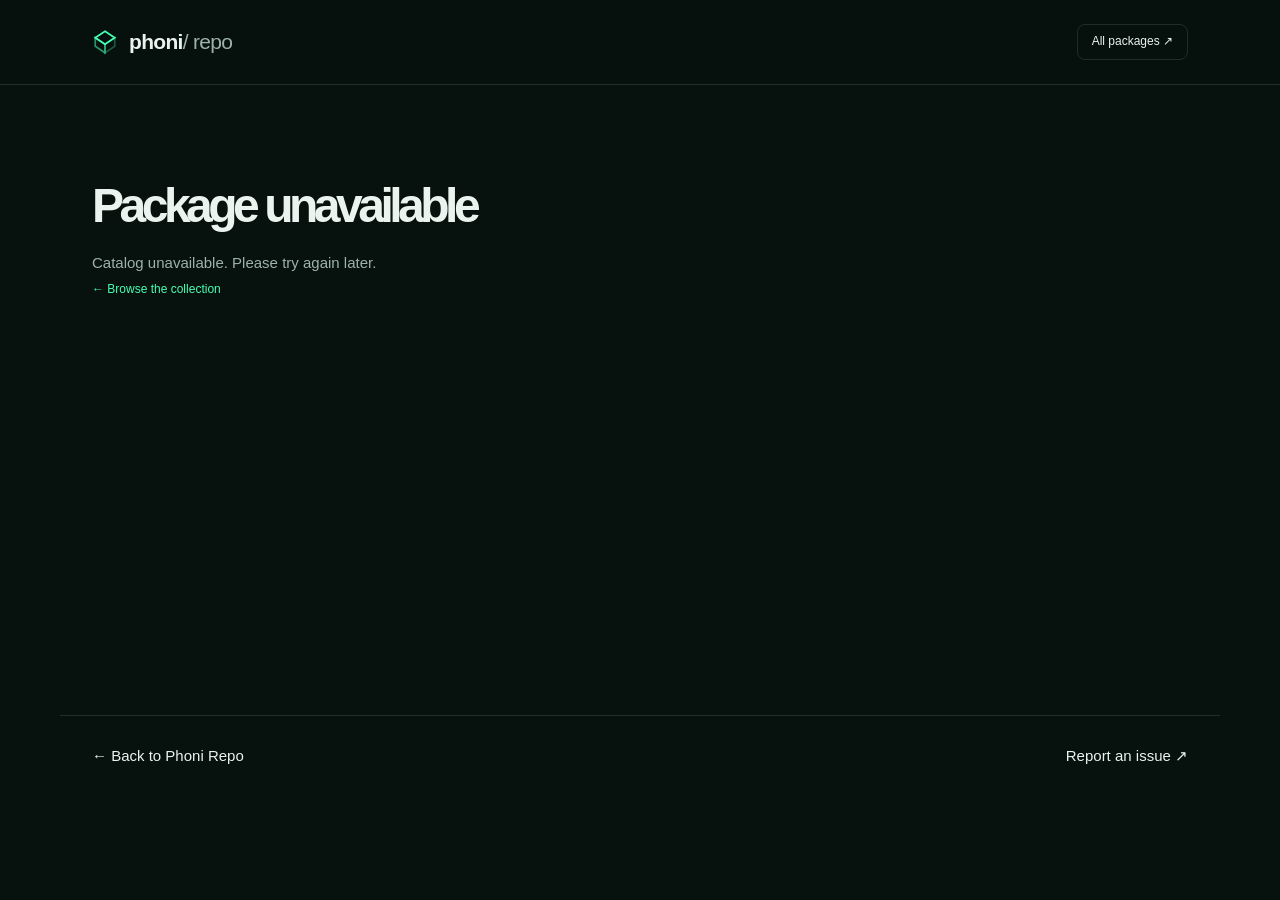
==== site/package.html @ b4df0b4c "Build public Sileo repository with automatic tweak catalog and Pages deployment" ====
<!doctype html><html lang="en"><head><meta charset="utf-8"><meta name="viewport" content="width=device-width, initial-scale=1"><meta name="theme-color" content="#07110e"><title>Package — Phoni Repo</title><link rel="icon" href="assets/mark.svg"><link rel="stylesheet" href="style.css"><script src="package.js" defer></script></head><body><header class="nav-wrap"><nav aria-label="Main navigation"><a class="brand" href="./"><img src="assets/mark.svg" width="26" height="26" alt="">phoni<span class="brand-light"> / repo</span></a><a class="source-link" href="./#packages">All packages ↗</a></nav></header><main id="detail" class="wrap detail-main" aria-live="polite"><span class="eyebrow">THE COLLECTION</span><h1>Loading package…</h1><p>Please wait while the package information loads.</p></main><footer class="wrap"><a href="./">← Back to Phoni Repo</a><a href="https://github.com/realphoni/phoni-repo/issues">Report an issue ↗</a></footer></body></html>
---- site/style.css ----
/* Cube, mint palette, and glass treatment adapted from realphoni/home. */
:root{--bg:#07110e;--mint:#46ffb4;--text:#eaf3ee;--dim:#9db3aa;--line:rgba(170,215,192,.15);--panel:#0c1b15;--font:-apple-system,BlinkMacSystemFont,"Segoe UI",sans-serif;--mono:"SFMono-Regular",Consolas,"Liberation Mono",monospace}
*{box-sizing:border-box}html{scroll-behavior:smooth}body{margin:0;background:var(--bg);color:var(--text);font-family:var(--font);font-size:15px;line-height:1.65;-webkit-font-smoothing:antialiased}a{color:inherit;text-decoration:none}button,input{font:inherit}button,a,input{ -webkit-tap-highlight-color:transparent}button{cursor:pointer}button:focus,a:focus,input:focus,summary:focus{outline:2px solid var(--mint);outline-offset:5px}button:focus:not(:focus-visible),a:focus:not(:focus-visible),input:focus:not(:focus-visible){outline:none}svg{fill:none;stroke:currentColor;stroke-width:1.6}p{color:var(--dim)}code{font-family:var(--mono);font-size:.86em}h1,h2,h3,p{margin:0}h1,h2,h3{font-weight:600;line-height:1.12}h2{font-size:38px;letter-spacing:-1.4px}section{scroll-margin-top:100px}.wrap{max-width:1160px;margin:0 auto;padding-left:32px;padding-right:32px}.skip{position:fixed;left:20px;top:-100px;background:var(--mint);color:var(--bg);padding:10px;z-index:100}.skip:focus{top:10px}.ambient{pointer-events:none;position:absolute;top:0;left:0;width:100%;height:920px;background:radial-gradient(ellipse at 70% 25%,rgba(31,100,70,.14),transparent 60%);z-index:-1}.nav-wrap{border-bottom:1px solid var(--line);background:rgba(7,17,14,.88);position:sticky;top:0;z-index:20;-webkit-backdrop-filter:blur(18px);backdrop-filter:blur(18px)}nav{max-width:1160px;margin:auto;display:flex;align-items:center;justify-content:space-between;height:84px;padding:0 32px}.brand{display:inline-flex;align-items:center;font-size:21px;font-weight:650;letter-spacing:-.7px}.brand img{margin-right:11px}.brand-light{font-weight:400;color:var(--dim)}.nav-links{display:flex;gap:30px;font-size:13px;color:var(--dim)}.nav-links a:hover,.text-link:hover,footer a:hover{color:var(--mint)}.source-link{border:1px solid var(--line);border-radius:8px;padding:7px 14px;font-size:12px}.source-link span{margin-left:15px;color:var(--dim)}.hero{display:grid;grid-template-columns:1.1fr 1fr;min-height:660px;align-items:center;padding-top:52px;padding-bottom:54px;overflow:hidden}.eyebrow{font-family:var(--mono);font-size:10px;letter-spacing:1.5px;color:var(--dim);display:block}.hero .eyebrow{color:#c0d9cb;letter-spacing:1.2px}.status-dot{display:inline-block;height:6px;width:6px;border-radius:50%;background:var(--mint);vertical-align:middle;margin-right:9px;box-shadow:0 0 10px rgba(70,255,180,.25)}h1{font-size:clamp(54px,6.1vw,80px);line-height:1.04;letter-spacing:-4.5px;margin-top:26px}h1 span{color:var(--mint)}.intro{font-size:16px;line-height:1.8;margin-top:24px;max-width:450px}.actions{display:flex;align-items:center;margin-top:32px;gap:12px}.button{border:1px solid transparent;border-radius:8px;display:inline-flex;justify-content:center;align-items:center;gap:24px;min-height:48px;padding:10px 20px;font-size:13px;font-weight:600;transition:background .16s,transform .16s}.button:hover{transform:translateY(-2px)}.primary{background:var(--mint);color:#062015}.primary:hover{background:#88ffce}.secondary{border-color:var(--line);background:rgba(255,255,255,.02);color:var(--text)}.secondary:hover{background:#14291e}.repo-address{display:flex;align-items:center;max-width:420px;margin-top:17px;color:var(--dim);font-size:12px}.repo-address code{word-break:break-all}.repo-address button{border:0;color:var(--dim);background:none;padding:8px;margin-left:8px;line-height:0}.repo-address svg{width:15px;height:15px}.hero-meta{display:flex;margin-top:28px;font-family:var(--mono);font-size:10px;color:#a8bdb1}.hero-meta span+span:before{content:"/";color:#3b5548;margin:0 12px}.hero-art{position:relative;height:550px;display:flex;align-items:center;justify-content:center}.orbit{position:absolute;border:1px solid rgba(70,255,180,.09);width:420px;height:420px;border-radius:50%;top:70px;left:30px}.orbit-two{width:510px;height:510px;top:26px;left:-15px;border-style:dashed;opacity:.6}.phone{width:220px;height:440px;background:linear-gradient(110deg,#27372f,#0b100d 45%,#26372d);border:2px solid #45564c;border-radius:34px;position:relative;transform:rotate(9deg);box-shadow:30px 25px 65px #0007,inset 0 0 0 4px #101711;z-index:2;flex-shrink:0}.phone:after{content:"";position:absolute;width:3px;height:37px;right:-5px;top:64px;background:#526356;border-radius:2px}.earpiece{width:30px;height:4px;border-radius:3px;background:#070b08;position:absolute;left:92px;top:22px}.camera{width:5px;height:5px;border-radius:50%;background:#263d35;position:absolute;top:21px;left:71px}.screen{position:absolute;top:45px;left:10px;right:10px;bottom:48px;background:radial-gradient(ellipse at 30% 10%,#13372b,#0b1913 65%);overflow:hidden}.phone-status{display:flex;justify-content:space-between;font-size:7px;letter-spacing:.3px;padding:7px 8px;color:#cbd9d0}.screen-heading{padding:20px 16px 14px}.screen-heading small{font-family:var(--mono);font-size:7px;letter-spacing:2px;color:#7da48e;display:block;margin-bottom:12px}.screen-heading>span{font-size:26px;line-height:1.1;letter-spacing:-1px;font-weight:550;display:block}.phone-source{display:flex;align-items:center;border:1px solid rgba(70,255,180,.2);margin:5px 11px 0;padding:11px 8px;background:linear-gradient(155deg,rgba(255,255,255,.12),rgba(255,255,255,.03) 60%);border-radius:10px;box-shadow:inset 0 1px 0 rgba(255,255,255,.12)}.phone-source img{width:29px;height:29px;margin-right:6px}.phone-source strong{font-size:10px;display:block;line-height:1.4}.phone-source small{font-size:7px;color:#96b6a2;display:block}.phone-check{background:var(--mint);color:#123326;border-radius:50%;font-size:9px;text-align:center;line-height:14px;width:14px;height:14px;margin-left:auto}.screen-line{height:5px;width:125px;margin:18px 16px 0;background:#9fc4ae15;border-radius:3px}.screen-line.short{width:86px;margin-top:7px}.phone-note{display:flex;align-items:center;margin:23px 16px 0;font-size:8px;line-height:1.5}.phone-note>span{font-size:21px;font-weight:300;color:var(--mint);border-right:1px solid #ffffff20;padding-right:12px;margin-right:12px}.phone-note small{font-size:7px;color:#7b9987}.phone-tabs{position:absolute;bottom:0;left:0;right:0;border-top:1px solid #ffffff10;display:flex;justify-content:space-around;padding:7px 0 5px;color:#6e8f7b}.phone-tabs>span{font-size:15px;line-height:1.2;text-align:center}.phone-tabs small{font-size:5px;display:block;margin-top:3px}.phone-tabs .active{color:var(--mint)}.home-button{width:31px;height:31px;border:2px solid #3a4c40;border-radius:50%;position:absolute;left:93px;bottom:9px;background:#101812}.art-label{position:absolute;font-family:var(--mono);font-size:8px;letter-spacing:1.6px;color:#668672}.label-top{top:15px;right:8px}.label-bottom{bottom:8px;left:10px}.floating-tag{position:absolute;bottom:77px;left:4px;background:#13251d;border:1px solid #44604e;border-radius:8px;padding:12px 16px;font-size:10px;box-shadow:0 12px 30px #0004;z-index:3;transform:rotate(-4deg)}.floating-tag .status-dot{width:5px;height:5px}.compat-strip{border-top:1px solid var(--line);border-bottom:1px solid var(--line);background:#0b1811}.compat-strip .wrap{display:flex;align-items:center;justify-content:space-between;min-height:59px;gap:18px;font-family:var(--mono);font-size:10px;color:#a3baac}.compat-strip .wrap>span:last-child{color:#668b77}.packages-section{padding-top:76px;padding-bottom:72px}.section-heading{display:flex;justify-content:space-between;align-items:flex-end;gap:20px;margin-bottom:30px}.section-heading h2{margin-top:15px}.count{font-family:var(--mono);font-size:11px;color:var(--dim);white-space:nowrap;margin-bottom:5px}.package-toolbar{display:flex;align-items:center;justify-content:space-between;gap:20px;border-bottom:1px solid var(--line);padding-bottom:19px}.search{display:flex;align-items:center}.search svg{width:17px;height:17px;color:var(--dim);margin-right:10px}.search input{border:0;background:none;color:var(--text);font-size:12px;width:200px;padding:7px 0}.search input::placeholder{color:#71907d}.filters{display:flex;gap:5px}.filters button{font-size:11px;padding:7px 12px;border:1px solid transparent;border-radius:6px;background:none;color:var(--dim);white-space:nowrap}.filters button.selected{color:var(--mint);background:#46ffb40c;border-color:#46ffb42d}.package-grid{display:grid;grid-template-columns:repeat(3,1fr);gap:18px;margin-top:24px;min-height:200px}.empty-state{grid-column:1/-1;border:1px dashed #789b8430;border-radius:12px;min-height:225px;padding:34px 20px;text-align:center;background:linear-gradient(145deg,#0d1c1450,#0b171020)}.empty-symbol{display:inline-flex;justify-content:center;align-items:center;width:40px;height:40px;color:var(--mint);border:1px solid #46ffb422;border-radius:12px;background:#46ffb408;font-size:24px;margin-bottom:15px}.empty-state h3{font-size:18px;letter-spacing:-.4px}.empty-state p{font-size:12px;max-width:390px;margin:11px auto 15px}.text-link{color:var(--mint);font-size:12px}.section-footnote{font-size:10px;margin-top:19px;color:#789483}.package-card{border:1px solid var(--line);border-radius:12px;padding:22px;background:linear-gradient(155deg,rgba(255,255,255,.06),rgba(255,255,255,.015))}.package-card:hover{border-color:#46ffb455}.package-card header{display:flex;align-items:center;gap:12px;margin-bottom:18px}.package-card img{width:43px;height:43px;border-radius:10px}.package-card h3{font-size:17px}.package-card p{font-size:12px;line-height:1.7;overflow-wrap:anywhere}.package-card small{font-family:var(--mono);font-size:9px;color:var(--dim)}.package-card .card-foot{border-top:1px solid var(--line);margin-top:20px;padding-top:12px;display:flex;justify-content:space-between;align-items:center}.badge{font-family:var(--mono);color:var(--mint);font-size:9px}.unused-workshop-section{background:#0c1912;border-top:1px solid var(--line);border-bottom:1px solid var(--line);padding:66px 0}.workshop-grid{display:grid;grid-template-columns:1fr 1.15fr;gap:80px;align-items:center}.workshop-copy h2{font-size:45px;letter-spacing:-1.8px;margin:18px 0}.workshop-copy>p{font-size:13px;max-width:345px}.workshop-copy form{margin-top:27px;max-width:340px;display:flex;flex-direction:column}.workshop-copy label{font-size:10px;color:#adc6b8;margin:13px 0 6px}.workshop-copy input{background:#07110e;border:1px solid #2b4234;border-radius:6px;padding:10px 12px;color:var(--text);font-family:var(--mono);font-size:12px;width:100%}.workshop-copy form small{font-size:9px;line-height:1.6;color:#7e9a88;margin-top:9px}.workshop-copy .button{margin-top:20px;align-self:flex-start}.workshop-copy .tiny{font-size:9px;max-width:340px;line-height:1.7;margin-top:12px;color:#7e9a88}.code-window{border:1px solid #304335;border-radius:12px;background:#07100b;box-shadow:0 25px 65px #0002;overflow:hidden}.code-title{display:flex;align-items:center;justify-content:space-between;padding:16px;border-bottom:1px solid var(--line);font-family:var(--mono);font-size:9px;color:#94af9e}.window-dots{display:flex;margin-right:12px;gap:4px}.window-dots i{height:6px;width:6px;border-radius:50%;background:#48604f}.window-dots i:first-child{background:#6e8474}.code-language{font-size:8px;color:#65826e}.code-tabs{display:flex;gap:22px;margin:0 20px;border-bottom:1px solid var(--line)}.code-tabs button{font-family:var(--mono);font-size:10px;color:#799d86;border:0;background:none;padding:14px 0}.code-tabs button[aria-selected=true]{color:var(--mint);border-bottom:1px solid var(--mint)}.code-window pre{margin:0;padding:26px 22px;min-height:310px;color:#c0d2c5;overflow:auto;font-size:12px;line-height:1.9;tab-size:2}.code-window pre code{font-size:inherit}.code-status{border-top:1px solid var(--line);display:flex;justify-content:space-between;padding:13px 16px;font-family:var(--mono);font-size:8px;color:#7b9a86;gap:12px}.code-status .status-dot{width:4px;height:4px;margin-right:5px}.guide-section{padding-top:76px;padding-bottom:70px}.guide-section .section-heading{margin-bottom:38px}.steps{display:grid;grid-template-columns:repeat(3,1fr);gap:37px}.step-number{color:#52765e;display:block;font-family:var(--mono);font-size:11px;border-top:1px solid var(--line);padding-top:20px;margin-bottom:18px}.steps h3{font-size:19px;letter-spacing:-.5px}.steps p{font-size:12px;line-height:1.8;margin:14px 0 16px}.steps p a{text-decoration:underline;text-underline-offset:3px}.command{display:inline-block;padding:8px 10px;background:#102017;color:#b4d9c2;border:1px solid var(--line);border-radius:5px;font-size:9px;max-width:100%;overflow:auto}.device-note{display:flex;align-items:flex-start;margin:48px 0 27px;padding:22px 24px;border-radius:9px;background:#111f16;border:1px solid #38503c}.note-icon{color:var(--mint);border:1px solid #548065;border-radius:50%;height:18px;min-width:18px;font-size:11px;line-height:16px;text-align:center;margin:2px 15px 0 0}.device-note strong{font-size:12px;font-weight:500}.device-note p{font-size:11px;margin-top:5px;line-height:1.8}details{border-bottom:1px solid var(--line);font-size:12px}summary{padding:17px 0;cursor:pointer;color:#c1d2c7}details p{padding:0 0 20px;max-width:760px}details code{overflow-wrap:anywhere}footer{border-top:1px solid var(--line);padding-top:28px;padding-bottom:30px;display:flex;align-items:center;justify-content:space-between;gap:18px}footer .brand{font-size:16px}footer p{font-size:10px;color:#7b9786}footer>div{display:flex;gap:20px;font-size:10px;color:#a5bcad}.toast{position:fixed;bottom:24px;left:50%;transform:translate(-50%,15px);background:var(--mint);color:#092318;padding:10px 20px;border-radius:8px;font-size:12px;z-index:100;opacity:0;pointer-events:none;transition:.2s;max-width:90vw}.toast.visible{opacity:1;transform:translate(-50%,0)}.detail-main{padding-top:70px;padding-bottom:100px;min-height:70vh}.detail-main h1{font-size:48px;margin-bottom:20px}.detail-main .detail-meta{display:flex;flex-wrap:wrap;gap:10px;margin:20px 0}.detail-main .badge{border:1px solid var(--line);border-radius:6px;padding:6px 10px}.detail-main .actions{margin-bottom:24px}.detail-main p{max-width:680px;white-space:pre-line;overflow-wrap:anywhere}
@media(min-width:1500px){.hero{min-height:720px}.hero-art{height:600px}.phone{transform:rotate(9deg) scale(1.08)}}
@media(max-width:960px){h1{font-size:62px;letter-spacing:-3px}.hero{grid-template-columns:1.2fr 1fr}.hero-art{transform:scale(.87);transform-origin:center right;width:100%}.actions{gap:8px}.button{gap:12px;padding:10px 15px}.intro{font-size:14px}.workshop-grid{gap:36px}.package-toolbar{flex-wrap:wrap}.steps{gap:24px}.compat-strip .wrap>span:last-child{display:none}.code-title{font-size:8px}.code-language{display:none}.code-status{font-size:7px}.workshop-copy h2{font-size:39px}}
@media(max-width:700px){.wrap{padding-left:22px;padding-right:22px}nav{height:70px;padding:0 22px}.brand{font-size:19px}.nav-links{display:none}.hero{display:flex;flex-direction:column;align-items:stretch;padding-top:52px;padding-bottom:20px;min-height:0}.hero .eyebrow{font-size:8px;letter-spacing:1px}h1{font-size:60px;letter-spacing:-3.4px;margin-top:24px}.intro{font-size:14px;max-width:335px}.desktop-break{display:none}.actions{margin-top:25px;flex-wrap:wrap;gap:10px}.button{font-size:12px;gap:15px;padding:10px 16px}.repo-address{font-size:11px}.hero-meta{font-size:9px;margin-top:21px}.hero-art{height:405px;width:100%;transform:none;overflow:hidden;margin-top:25px}.phone{transform:rotate(9deg) scale(.78)}.orbit-one{height:325px;width:325px;left:50%;top:45px;margin-left:-162px}.orbit-two{height:390px;width:390px;left:50%;top:10px;margin-left:-195px}.art-label{font-size:7px}.label-top{top:4px;right:0}.label-bottom{bottom:3px;left:0}.floating-tag{font-size:9px;left:0;bottom:45px;padding:9px 12px}.compat-strip .wrap{font-size:8px;gap:10px;min-height:58px;flex-wrap:wrap;padding-top:12px;padding-bottom:12px}.compat-strip .wrap>span:last-child{display:none}.compat-strip .status-dot{width:4px;height:4px;margin-right:5px}.packages-section{padding-top:48px;padding-bottom:45px}h2{font-size:29px;letter-spacing:-1px}.section-heading{align-items:flex-start;flex-direction:column;gap:15px}.section-heading .eyebrow{font-size:9px}.section-heading h2{margin-top:13px}.count{font-size:10px}.package-toolbar{gap:12px;padding-bottom:14px}.search{width:100%}.search input{width:100%}.filters{gap:2px;flex-wrap:wrap}.filters button{font-size:10px;padding:7px 9px}.package-grid{grid-template-columns:1fr}.empty-state{min-height:235px;padding:28px 17px}.empty-state p{font-size:11px}.section-footnote{font-size:9px;line-height:1.7}.workshop-section{padding:43px 0}.workshop-grid{grid-template-columns:1fr;gap:35px}.workshop-copy h2{font-size:37px}.workshop-copy>p{max-width:100%;font-size:12px}.workshop-copy form{max-width:none}.workshop-copy .tiny{max-width:none}.code-window pre{font-size:10px;padding:22px 16px;min-height:290px}.code-title{font-size:8px}.code-tabs{gap:24px}.code-status{font-size:7px}.guide-section{padding-top:48px;padding-bottom:40px}.guide-section .section-heading{margin-bottom:25px}.steps{grid-template-columns:1fr;gap:28px}.steps p{max-width:430px}.step-number{margin-bottom:13px;padding-top:15px}.device-note{padding:18px 16px;margin-top:35px}.device-note p{font-size:10px}summary{font-size:11px}footer{flex-wrap:wrap;padding-top:24px;padding-bottom:28px}footer p{font-size:9px}footer>div{width:100%;margin-top:3px}.detail-main h1{font-size:40px}}
@media(prefers-reduced-motion:reduce){html{scroll-behavior:auto}*,*:before,*:after{transition:none!important;animation:none!important}}
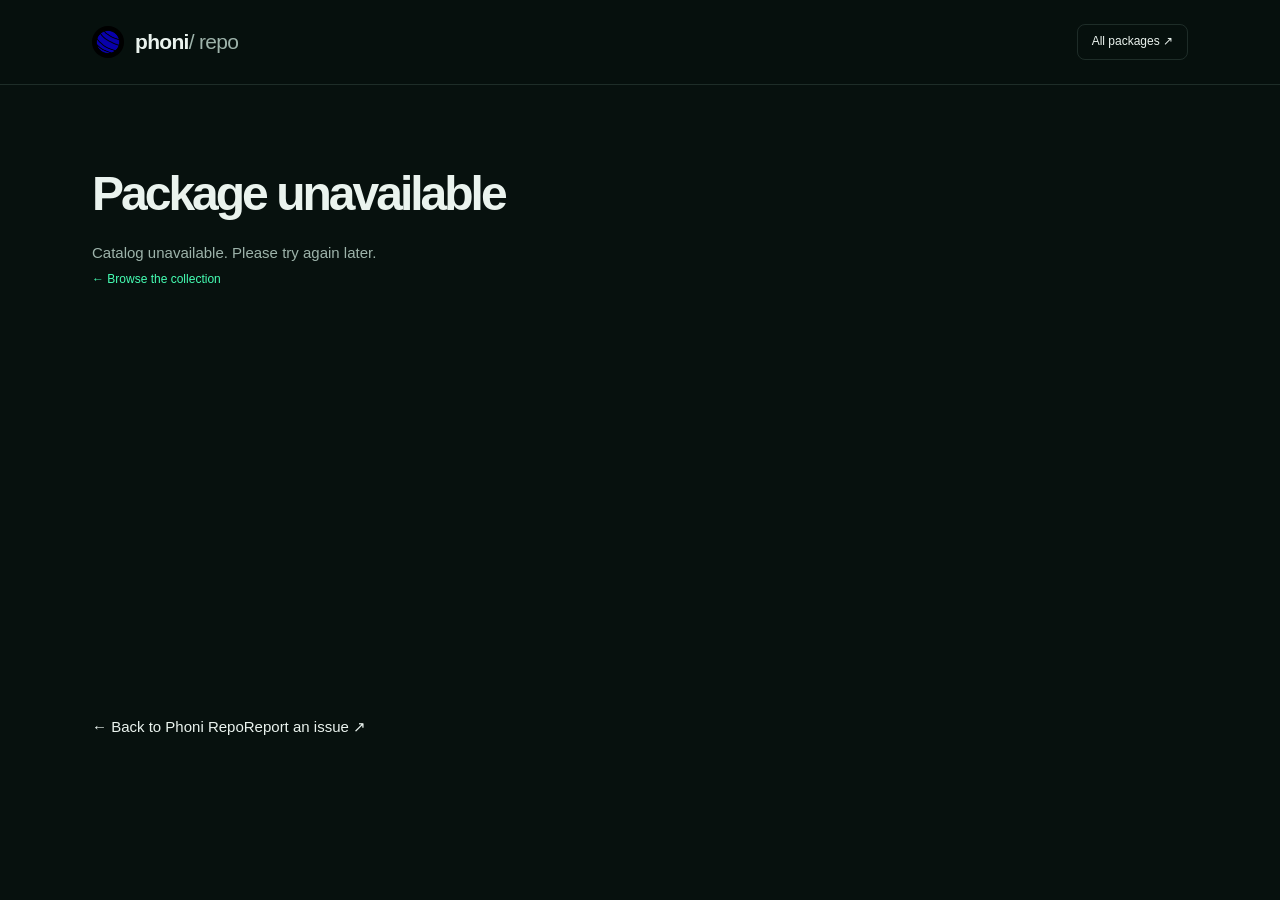
==== commit cbe9e14d: "Simplify repo page, remove promotional sections, and use Phoni’s profile picture" ====
--- a/site/package.html
+++ b/site/package.html
@@ -1 +1 @@
-<!doctype html><html lang="en"><head><meta charset="utf-8"><meta name="viewport" content="width=device-width, initial-scale=1"><meta name="theme-color" content="#07110e"><title>Package — Phoni Repo</title><link rel="icon" href="assets/mark.svg"><link rel="stylesheet" href="style.css"><script src="package.js" defer></script></head><body><header class="nav-wrap"><nav aria-label="Main navigation"><a class="brand" href="./"><img src="assets/mark.svg" width="26" height="26" alt="">phoni<span class="brand-light"> / repo</span></a><a class="source-link" href="./#packages">All packages ↗</a></nav></header><main id="detail" class="wrap detail-main" aria-live="polite"><span class="eyebrow">THE COLLECTION</span><h1>Loading package…</h1><p>Please wait while the package information loads.</p></main><footer class="wrap"><a href="./">← Back to Phoni Repo</a><a href="https://github.com/realphoni/phoni-repo/issues">Report an issue ↗</a></footer></body></html>
+<!doctype html><html lang="en"><head><meta charset="utf-8"><meta name="viewport" content="width=device-width, initial-scale=1"><meta name="theme-color" content="#07110e"><title>Package — Phoni Repo</title><link rel="icon" href="CydiaIcon.png" type="image/png"><link rel="stylesheet" href="style.css"><script src="package.js" defer></script></head><body><header class="nav-wrap"><nav aria-label="Main navigation"><a class="brand" href="./"><img src="CydiaIcon.png" width="26" height="26" alt="">phoni<span class="brand-light"> / repo</span></a><a class="source-link" href="./#packages">All packages ↗</a></nav></header><main id="detail" class="wrap detail-main" aria-live="polite"><span class="eyebrow">THE COLLECTION</span><h1>Loading package…</h1><p>Please wait while the package information loads.</p></main><footer class="wrap"><a href="./">← Back to Phoni Repo</a><a href="https://github.com/realphoni/phoni-repo/issues">Report an issue ↗</a></footer></body></html>
--- a/site/style.css
+++ b/site/style.css
@@ -1,7 +1,8 @@
 /* Cube, mint palette, and glass treatment adapted from realphoni/home. */
 :root{--bg:#07110e;--mint:#46ffb4;--text:#eaf3ee;--dim:#9db3aa;--line:rgba(170,215,192,.15);--panel:#0c1b15;--font:-apple-system,BlinkMacSystemFont,"Segoe UI",sans-serif;--mono:"SFMono-Regular",Consolas,"Liberation Mono",monospace}
-*{box-sizing:border-box}html{scroll-behavior:smooth}body{margin:0;background:var(--bg);color:var(--text);font-family:var(--font);font-size:15px;line-height:1.65;-webkit-font-smoothing:antialiased}a{color:inherit;text-decoration:none}button,input{font:inherit}button,a,input{ -webkit-tap-highlight-color:transparent}button{cursor:pointer}button:focus,a:focus,input:focus,summary:focus{outline:2px solid var(--mint);outline-offset:5px}button:focus:not(:focus-visible),a:focus:not(:focus-visible),input:focus:not(:focus-visible){outline:none}svg{fill:none;stroke:currentColor;stroke-width:1.6}p{color:var(--dim)}code{font-family:var(--mono);font-size:.86em}h1,h2,h3,p{margin:0}h1,h2,h3{font-weight:600;line-height:1.12}h2{font-size:38px;letter-spacing:-1.4px}section{scroll-margin-top:100px}.wrap{max-width:1160px;margin:0 auto;padding-left:32px;padding-right:32px}.skip{position:fixed;left:20px;top:-100px;background:var(--mint);color:var(--bg);padding:10px;z-index:100}.skip:focus{top:10px}.ambient{pointer-events:none;position:absolute;top:0;left:0;width:100%;height:920px;background:radial-gradient(ellipse at 70% 25%,rgba(31,100,70,.14),transparent 60%);z-index:-1}.nav-wrap{border-bottom:1px solid var(--line);background:rgba(7,17,14,.88);position:sticky;top:0;z-index:20;-webkit-backdrop-filter:blur(18px);backdrop-filter:blur(18px)}nav{max-width:1160px;margin:auto;display:flex;align-items:center;justify-content:space-between;height:84px;padding:0 32px}.brand{display:inline-flex;align-items:center;font-size:21px;font-weight:650;letter-spacing:-.7px}.brand img{margin-right:11px}.brand-light{font-weight:400;color:var(--dim)}.nav-links{display:flex;gap:30px;font-size:13px;color:var(--dim)}.nav-links a:hover,.text-link:hover,footer a:hover{color:var(--mint)}.source-link{border:1px solid var(--line);border-radius:8px;padding:7px 14px;font-size:12px}.source-link span{margin-left:15px;color:var(--dim)}.hero{display:grid;grid-template-columns:1.1fr 1fr;min-height:660px;align-items:center;padding-top:52px;padding-bottom:54px;overflow:hidden}.eyebrow{font-family:var(--mono);font-size:10px;letter-spacing:1.5px;color:var(--dim);display:block}.hero .eyebrow{color:#c0d9cb;letter-spacing:1.2px}.status-dot{display:inline-block;height:6px;width:6px;border-radius:50%;background:var(--mint);vertical-align:middle;margin-right:9px;box-shadow:0 0 10px rgba(70,255,180,.25)}h1{font-size:clamp(54px,6.1vw,80px);line-height:1.04;letter-spacing:-4.5px;margin-top:26px}h1 span{color:var(--mint)}.intro{font-size:16px;line-height:1.8;margin-top:24px;max-width:450px}.actions{display:flex;align-items:center;margin-top:32px;gap:12px}.button{border:1px solid transparent;border-radius:8px;display:inline-flex;justify-content:center;align-items:center;gap:24px;min-height:48px;padding:10px 20px;font-size:13px;font-weight:600;transition:background .16s,transform .16s}.button:hover{transform:translateY(-2px)}.primary{background:var(--mint);color:#062015}.primary:hover{background:#88ffce}.secondary{border-color:var(--line);background:rgba(255,255,255,.02);color:var(--text)}.secondary:hover{background:#14291e}.repo-address{display:flex;align-items:center;max-width:420px;margin-top:17px;color:var(--dim);font-size:12px}.repo-address code{word-break:break-all}.repo-address button{border:0;color:var(--dim);background:none;padding:8px;margin-left:8px;line-height:0}.repo-address svg{width:15px;height:15px}.hero-meta{display:flex;margin-top:28px;font-family:var(--mono);font-size:10px;color:#a8bdb1}.hero-meta span+span:before{content:"/";color:#3b5548;margin:0 12px}.hero-art{position:relative;height:550px;display:flex;align-items:center;justify-content:center}.orbit{position:absolute;border:1px solid rgba(70,255,180,.09);width:420px;height:420px;border-radius:50%;top:70px;left:30px}.orbit-two{width:510px;height:510px;top:26px;left:-15px;border-style:dashed;opacity:.6}.phone{width:220px;height:440px;background:linear-gradient(110deg,#27372f,#0b100d 45%,#26372d);border:2px solid #45564c;border-radius:34px;position:relative;transform:rotate(9deg);box-shadow:30px 25px 65px #0007,inset 0 0 0 4px #101711;z-index:2;flex-shrink:0}.phone:after{content:"";position:absolute;width:3px;height:37px;right:-5px;top:64px;background:#526356;border-radius:2px}.earpiece{width:30px;height:4px;border-radius:3px;background:#070b08;position:absolute;left:92px;top:22px}.camera{width:5px;height:5px;border-radius:50%;background:#263d35;position:absolute;top:21px;left:71px}.screen{position:absolute;top:45px;left:10px;right:10px;bottom:48px;background:radial-gradient(ellipse at 30% 10%,#13372b,#0b1913 65%);overflow:hidden}.phone-status{display:flex;justify-content:space-between;font-size:7px;letter-spacing:.3px;padding:7px 8px;color:#cbd9d0}.screen-heading{padding:20px 16px 14px}.screen-heading small{font-family:var(--mono);font-size:7px;letter-spacing:2px;color:#7da48e;display:block;margin-bottom:12px}.screen-heading>span{font-size:26px;line-height:1.1;letter-spacing:-1px;font-weight:550;display:block}.phone-source{display:flex;align-items:center;border:1px solid rgba(70,255,180,.2);margin:5px 11px 0;padding:11px 8px;background:linear-gradient(155deg,rgba(255,255,255,.12),rgba(255,255,255,.03) 60%);border-radius:10px;box-shadow:inset 0 1px 0 rgba(255,255,255,.12)}.phone-source img{width:29px;height:29px;margin-right:6px}.phone-source strong{font-size:10px;display:block;line-height:1.4}.phone-source small{font-size:7px;color:#96b6a2;display:block}.phone-check{background:var(--mint);color:#123326;border-radius:50%;font-size:9px;text-align:center;line-height:14px;width:14px;height:14px;margin-left:auto}.screen-line{height:5px;width:125px;margin:18px 16px 0;background:#9fc4ae15;border-radius:3px}.screen-line.short{width:86px;margin-top:7px}.phone-note{display:flex;align-items:center;margin:23px 16px 0;font-size:8px;line-height:1.5}.phone-note>span{font-size:21px;font-weight:300;color:var(--mint);border-right:1px solid #ffffff20;padding-right:12px;margin-right:12px}.phone-note small{font-size:7px;color:#7b9987}.phone-tabs{position:absolute;bottom:0;left:0;right:0;border-top:1px solid #ffffff10;display:flex;justify-content:space-around;padding:7px 0 5px;color:#6e8f7b}.phone-tabs>span{font-size:15px;line-height:1.2;text-align:center}.phone-tabs small{font-size:5px;display:block;margin-top:3px}.phone-tabs .active{color:var(--mint)}.home-button{width:31px;height:31px;border:2px solid #3a4c40;border-radius:50%;position:absolute;left:93px;bottom:9px;background:#101812}.art-label{position:absolute;font-family:var(--mono);font-size:8px;letter-spacing:1.6px;color:#668672}.label-top{top:15px;right:8px}.label-bottom{bottom:8px;left:10px}.floating-tag{position:absolute;bottom:77px;left:4px;background:#13251d;border:1px solid #44604e;border-radius:8px;padding:12px 16px;font-size:10px;box-shadow:0 12px 30px #0004;z-index:3;transform:rotate(-4deg)}.floating-tag .status-dot{width:5px;height:5px}.compat-strip{border-top:1px solid var(--line);border-bottom:1px solid var(--line);background:#0b1811}.compat-strip .wrap{display:flex;align-items:center;justify-content:space-between;min-height:59px;gap:18px;font-family:var(--mono);font-size:10px;color:#a3baac}.compat-strip .wrap>span:last-child{color:#668b77}.packages-section{padding-top:76px;padding-bottom:72px}.section-heading{display:flex;justify-content:space-between;align-items:flex-end;gap:20px;margin-bottom:30px}.section-heading h2{margin-top:15px}.count{font-family:var(--mono);font-size:11px;color:var(--dim);white-space:nowrap;margin-bottom:5px}.package-toolbar{display:flex;align-items:center;justify-content:space-between;gap:20px;border-bottom:1px solid var(--line);padding-bottom:19px}.search{display:flex;align-items:center}.search svg{width:17px;height:17px;color:var(--dim);margin-right:10px}.search input{border:0;background:none;color:var(--text);font-size:12px;width:200px;padding:7px 0}.search input::placeholder{color:#71907d}.filters{display:flex;gap:5px}.filters button{font-size:11px;padding:7px 12px;border:1px solid transparent;border-radius:6px;background:none;color:var(--dim);white-space:nowrap}.filters button.selected{color:var(--mint);background:#46ffb40c;border-color:#46ffb42d}.package-grid{display:grid;grid-template-columns:repeat(3,1fr);gap:18px;margin-top:24px;min-height:200px}.empty-state{grid-column:1/-1;border:1px dashed #789b8430;border-radius:12px;min-height:225px;padding:34px 20px;text-align:center;background:linear-gradient(145deg,#0d1c1450,#0b171020)}.empty-symbol{display:inline-flex;justify-content:center;align-items:center;width:40px;height:40px;color:var(--mint);border:1px solid #46ffb422;border-radius:12px;background:#46ffb408;font-size:24px;margin-bottom:15px}.empty-state h3{font-size:18px;letter-spacing:-.4px}.empty-state p{font-size:12px;max-width:390px;margin:11px auto 15px}.text-link{color:var(--mint);font-size:12px}.section-footnote{font-size:10px;margin-top:19px;color:#789483}.package-card{border:1px solid var(--line);border-radius:12px;padding:22px;background:linear-gradient(155deg,rgba(255,255,255,.06),rgba(255,255,255,.015))}.package-card:hover{border-color:#46ffb455}.package-card header{display:flex;align-items:center;gap:12px;margin-bottom:18px}.package-card img{width:43px;height:43px;border-radius:10px}.package-card h3{font-size:17px}.package-card p{font-size:12px;line-height:1.7;overflow-wrap:anywhere}.package-card small{font-family:var(--mono);font-size:9px;color:var(--dim)}.package-card .card-foot{border-top:1px solid var(--line);margin-top:20px;padding-top:12px;display:flex;justify-content:space-between;align-items:center}.badge{font-family:var(--mono);color:var(--mint);font-size:9px}.unused-workshop-section{background:#0c1912;border-top:1px solid var(--line);border-bottom:1px solid var(--line);padding:66px 0}.workshop-grid{display:grid;grid-template-columns:1fr 1.15fr;gap:80px;align-items:center}.workshop-copy h2{font-size:45px;letter-spacing:-1.8px;margin:18px 0}.workshop-copy>p{font-size:13px;max-width:345px}.workshop-copy form{margin-top:27px;max-width:340px;display:flex;flex-direction:column}.workshop-copy label{font-size:10px;color:#adc6b8;margin:13px 0 6px}.workshop-copy input{background:#07110e;border:1px solid #2b4234;border-radius:6px;padding:10px 12px;color:var(--text);font-family:var(--mono);font-size:12px;width:100%}.workshop-copy form small{font-size:9px;line-height:1.6;color:#7e9a88;margin-top:9px}.workshop-copy .button{margin-top:20px;align-self:flex-start}.workshop-copy .tiny{font-size:9px;max-width:340px;line-height:1.7;margin-top:12px;color:#7e9a88}.code-window{border:1px solid #304335;border-radius:12px;background:#07100b;box-shadow:0 25px 65px #0002;overflow:hidden}.code-title{display:flex;align-items:center;justify-content:space-between;padding:16px;border-bottom:1px solid var(--line);font-family:var(--mono);font-size:9px;color:#94af9e}.window-dots{display:flex;margin-right:12px;gap:4px}.window-dots i{height:6px;width:6px;border-radius:50%;background:#48604f}.window-dots i:first-child{background:#6e8474}.code-language{font-size:8px;color:#65826e}.code-tabs{display:flex;gap:22px;margin:0 20px;border-bottom:1px solid var(--line)}.code-tabs button{font-family:var(--mono);font-size:10px;color:#799d86;border:0;background:none;padding:14px 0}.code-tabs button[aria-selected=true]{color:var(--mint);border-bottom:1px solid var(--mint)}.code-window pre{margin:0;padding:26px 22px;min-height:310px;color:#c0d2c5;overflow:auto;font-size:12px;line-height:1.9;tab-size:2}.code-window pre code{font-size:inherit}.code-status{border-top:1px solid var(--line);display:flex;justify-content:space-between;padding:13px 16px;font-family:var(--mono);font-size:8px;color:#7b9a86;gap:12px}.code-status .status-dot{width:4px;height:4px;margin-right:5px}.guide-section{padding-top:76px;padding-bottom:70px}.guide-section .section-heading{margin-bottom:38px}.steps{display:grid;grid-template-columns:repeat(3,1fr);gap:37px}.step-number{color:#52765e;display:block;font-family:var(--mono);font-size:11px;border-top:1px solid var(--line);padding-top:20px;margin-bottom:18px}.steps h3{font-size:19px;letter-spacing:-.5px}.steps p{font-size:12px;line-height:1.8;margin:14px 0 16px}.steps p a{text-decoration:underline;text-underline-offset:3px}.command{display:inline-block;padding:8px 10px;background:#102017;color:#b4d9c2;border:1px solid var(--line);border-radius:5px;font-size:9px;max-width:100%;overflow:auto}.device-note{display:flex;align-items:flex-start;margin:48px 0 27px;padding:22px 24px;border-radius:9px;background:#111f16;border:1px solid #38503c}.note-icon{color:var(--mint);border:1px solid #548065;border-radius:50%;height:18px;min-width:18px;font-size:11px;line-height:16px;text-align:center;margin:2px 15px 0 0}.device-note strong{font-size:12px;font-weight:500}.device-note p{font-size:11px;margin-top:5px;line-height:1.8}details{border-bottom:1px solid var(--line);font-size:12px}summary{padding:17px 0;cursor:pointer;color:#c1d2c7}details p{padding:0 0 20px;max-width:760px}details code{overflow-wrap:anywhere}footer{border-top:1px solid var(--line);padding-top:28px;padding-bottom:30px;display:flex;align-items:center;justify-content:space-between;gap:18px}footer .brand{font-size:16px}footer p{font-size:10px;color:#7b9786}footer>div{display:flex;gap:20px;font-size:10px;color:#a5bcad}.toast{position:fixed;bottom:24px;left:50%;transform:translate(-50%,15px);background:var(--mint);color:#092318;padding:10px 20px;border-radius:8px;font-size:12px;z-index:100;opacity:0;pointer-events:none;transition:.2s;max-width:90vw}.toast.visible{opacity:1;transform:translate(-50%,0)}.detail-main{padding-top:70px;padding-bottom:100px;min-height:70vh}.detail-main h1{font-size:48px;margin-bottom:20px}.detail-main .detail-meta{display:flex;flex-wrap:wrap;gap:10px;margin:20px 0}.detail-main .badge{border:1px solid var(--line);border-radius:6px;padding:6px 10px}.detail-main .actions{margin-bottom:24px}.detail-main p{max-width:680px;white-space:pre-line;overflow-wrap:anywhere}
-@media(min-width:1500px){.hero{min-height:720px}.hero-art{height:600px}.phone{transform:rotate(9deg) scale(1.08)}}
-@media(max-width:960px){h1{font-size:62px;letter-spacing:-3px}.hero{grid-template-columns:1.2fr 1fr}.hero-art{transform:scale(.87);transform-origin:center right;width:100%}.actions{gap:8px}.button{gap:12px;padding:10px 15px}.intro{font-size:14px}.workshop-grid{gap:36px}.package-toolbar{flex-wrap:wrap}.steps{gap:24px}.compat-strip .wrap>span:last-child{display:none}.code-title{font-size:8px}.code-language{display:none}.code-status{font-size:7px}.workshop-copy h2{font-size:39px}}
-@media(max-width:700px){.wrap{padding-left:22px;padding-right:22px}nav{height:70px;padding:0 22px}.brand{font-size:19px}.nav-links{display:none}.hero{display:flex;flex-direction:column;align-items:stretch;padding-top:52px;padding-bottom:20px;min-height:0}.hero .eyebrow{font-size:8px;letter-spacing:1px}h1{font-size:60px;letter-spacing:-3.4px;margin-top:24px}.intro{font-size:14px;max-width:335px}.desktop-break{display:none}.actions{margin-top:25px;flex-wrap:wrap;gap:10px}.button{font-size:12px;gap:15px;padding:10px 16px}.repo-address{font-size:11px}.hero-meta{font-size:9px;margin-top:21px}.hero-art{height:405px;width:100%;transform:none;overflow:hidden;margin-top:25px}.phone{transform:rotate(9deg) scale(.78)}.orbit-one{height:325px;width:325px;left:50%;top:45px;margin-left:-162px}.orbit-two{height:390px;width:390px;left:50%;top:10px;margin-left:-195px}.art-label{font-size:7px}.label-top{top:4px;right:0}.label-bottom{bottom:3px;left:0}.floating-tag{font-size:9px;left:0;bottom:45px;padding:9px 12px}.compat-strip .wrap{font-size:8px;gap:10px;min-height:58px;flex-wrap:wrap;padding-top:12px;padding-bottom:12px}.compat-strip .wrap>span:last-child{display:none}.compat-strip .status-dot{width:4px;height:4px;margin-right:5px}.packages-section{padding-top:48px;padding-bottom:45px}h2{font-size:29px;letter-spacing:-1px}.section-heading{align-items:flex-start;flex-direction:column;gap:15px}.section-heading .eyebrow{font-size:9px}.section-heading h2{margin-top:13px}.count{font-size:10px}.package-toolbar{gap:12px;padding-bottom:14px}.search{width:100%}.search input{width:100%}.filters{gap:2px;flex-wrap:wrap}.filters button{font-size:10px;padding:7px 9px}.package-grid{grid-template-columns:1fr}.empty-state{min-height:235px;padding:28px 17px}.empty-state p{font-size:11px}.section-footnote{font-size:9px;line-height:1.7}.workshop-section{padding:43px 0}.workshop-grid{grid-template-columns:1fr;gap:35px}.workshop-copy h2{font-size:37px}.workshop-copy>p{max-width:100%;font-size:12px}.workshop-copy form{max-width:none}.workshop-copy .tiny{max-width:none}.code-window pre{font-size:10px;padding:22px 16px;min-height:290px}.code-title{font-size:8px}.code-tabs{gap:24px}.code-status{font-size:7px}.guide-section{padding-top:48px;padding-bottom:40px}.guide-section .section-heading{margin-bottom:25px}.steps{grid-template-columns:1fr;gap:28px}.steps p{max-width:430px}.step-number{margin-bottom:13px;padding-top:15px}.device-note{padding:18px 16px;margin-top:35px}.device-note p{font-size:10px}summary{font-size:11px}footer{flex-wrap:wrap;padding-top:24px;padding-bottom:28px}footer p{font-size:9px}footer>div{width:100%;margin-top:3px}.detail-main h1{font-size:40px}}
+*{box-sizing:border-box}html{scroll-behavior:smooth}body{margin:0;background:var(--bg);color:var(--text);font-family:var(--font);font-size:15px;line-height:1.65;-webkit-font-smoothing:antialiased}a{color:inherit;text-decoration:none}button,input{font:inherit}button,a,input{ -webkit-tap-highlight-color:transparent}button{cursor:pointer}button:focus,a:focus,input:focus,summary:focus{outline:2px solid var(--mint);outline-offset:5px}button:focus:not(:focus-visible),a:focus:not(:focus-visible),input:focus:not(:focus-visible){outline:none}svg{fill:none;stroke:currentColor;stroke-width:1.6}p{color:var(--dim)}code{font-family:var(--mono);font-size:.86em}h1,h2,h3,p{margin:0}h1,h2,h3{font-weight:600;line-height:1.12}h2{font-size:38px;letter-spacing:-1.4px}section{scroll-margin-top:100px}.wrap{max-width:1160px;margin:0 auto;padding-left:32px;padding-right:32px}.skip{position:fixed;left:20px;top:-100px;background:var(--mint);color:var(--bg);padding:10px;z-index:100}.skip:focus{top:10px}.ambient{pointer-events:none;position:absolute;top:0;left:0;width:100%;height:920px;background:radial-gradient(ellipse at 70% 25%,rgba(31,100,70,.14),transparent 60%);z-index:-1}.nav-wrap{border-bottom:1px solid var(--line);background:rgba(7,17,14,.88);position:sticky;top:0;z-index:20;-webkit-backdrop-filter:blur(18px);backdrop-filter:blur(18px)}nav{max-width:1160px;margin:auto;display:flex;align-items:center;justify-content:space-between;height:84px;padding:0 32px}.brand{display:inline-flex;align-items:center;font-size:21px;font-weight:650;letter-spacing:-.7px}.brand img{margin-right:11px}.brand-light{font-weight:400;color:var(--dim)}.nav-links{display:flex;gap:30px;font-size:13px;color:var(--dim)}.nav-links a:hover,.text-link:hover,footer a:hover{color:var(--mint)}.source-link{border:1px solid var(--line);border-radius:8px;padding:7px 14px;font-size:12px}.source-link span{margin-left:15px;color:var(--dim)}.hero{padding-top:72px;padding-bottom:60px}.hero-copy{max-width:760px}.eyebrow{font-family:var(--mono);font-size:10px;letter-spacing:1.5px;color:var(--dim);display:block}.status-dot{display:inline-block;height:6px;width:6px;border-radius:50%;background:var(--mint);vertical-align:middle;margin-right:9px;box-shadow:0 0 10px rgba(70,255,180,.25)}h1{font-size:68px;line-height:1.12;letter-spacing:-3px;margin-top:12px}h1 span{color:var(--mint)}.hello{color:var(--dim);font-size:15px}.intro{font-size:17px;line-height:1.8;margin-top:22px;max-width:580px}.actions{display:flex;align-items:center;margin-top:32px;gap:12px}.button{border:1px solid transparent;border-radius:8px;display:inline-flex;justify-content:center;align-items:center;gap:24px;min-height:48px;padding:10px 20px;font-size:13px;font-weight:600;transition:background .16s,transform .16s}.button:hover{transform:translateY(-2px)}.primary{background:var(--mint);color:#062015}.primary:hover{background:#88ffce}.secondary{border-color:var(--line);background:rgba(255,255,255,.02);color:var(--text)}.secondary:hover{background:#14291e}.repo-address{display:flex;align-items:center;max-width:420px;margin-top:17px;color:var(--dim);font-size:12px}.repo-address code{word-break:break-all}.repo-address button{border:0;color:var(--dim);background:none;padding:8px;margin-left:8px;line-height:0}.repo-address svg{width:15px;height:15px}.packages-section{padding-top:76px;padding-bottom:72px}.section-heading{display:flex;justify-content:space-between;align-items:flex-end;gap:20px;margin-bottom:30px}.section-heading h2{margin-top:15px}.count{font-family:var(--mono);font-size:11px;color:var(--dim);white-space:nowrap;margin-bottom:5px}.package-toolbar{display:flex;align-items:center;justify-content:space-between;gap:20px;border-bottom:1px solid var(--line);padding-bottom:19px}.search{display:flex;align-items:center}.search svg{width:17px;height:17px;color:var(--dim);margin-right:10px}.search input{border:0;background:none;color:var(--text);font-size:12px;width:200px;padding:7px 0}.search input::placeholder{color:#71907d}.filters{display:flex;gap:5px}.filters button{font-size:11px;padding:7px 12px;border:1px solid transparent;border-radius:6px;background:none;color:var(--dim);white-space:nowrap}.filters button.selected{color:var(--mint);background:#46ffb40c;border-color:#46ffb42d}.package-grid{display:grid;grid-template-columns:repeat(3,1fr);gap:18px;margin-top:24px;min-height:200px}.empty-state{grid-column:1/-1;border:1px dashed #789b8430;border-radius:12px;min-height:225px;padding:34px 20px;text-align:center;background:linear-gradient(145deg,#0d1c1450,#0b171020)}.empty-symbol{display:inline-flex;justify-content:center;align-items:center;width:40px;height:40px;color:var(--mint);border:1px solid #46ffb422;border-radius:12px;background:#46ffb408;font-size:24px;margin-bottom:15px}.empty-state h3{font-size:18px;letter-spacing:-.4px}.empty-state p{font-size:12px;max-width:390px;margin:11px auto 15px}.text-link{color:var(--mint);font-size:12px}.section-footnote{font-size:10px;margin-top:19px;color:#789483}.package-card{border:1px solid var(--line);border-radius:12px;padding:22px;background:linear-gradient(155deg,rgba(255,255,255,.06),rgba(255,255,255,.015))}.package-card:hover{border-color:#46ffb455}.package-card header{display:flex;align-items:center;gap:12px;margin-bottom:18px}.package-card img{width:43px;height:43px;border-radius:10px}.package-card h3{font-size:17px}.package-card p{font-size:12px;line-height:1.7;overflow-wrap:anywhere}.package-card small{font-family:var(--mono);font-size:9px;color:var(--dim)}.package-card .card-foot{border-top:1px solid var(--line);margin-top:20px;padding-top:12px;display:flex;justify-content:space-between;align-items:center}.badge{font-family:var(--mono);color:var(--mint);font-size:9px}.toast{position:fixed;bottom:24px;left:50%;transform:translate(-50%,15px);background:var(--mint);color:#092318;padding:10px 20px;border-radius:8px;font-size:12px;z-index:100;opacity:0;pointer-events:none;transition:.2s;max-width:90vw}.toast.visible{opacity:1;transform:translate(-50%,0)}.detail-main{padding-top:70px;padding-bottom:100px;min-height:70vh}.detail-main h1{font-size:48px;margin-bottom:20px}.detail-main .detail-meta{display:flex;flex-wrap:wrap;gap:10px;margin:20px 0}.detail-main .badge{border:1px solid var(--line);border-radius:6px;padding:6px 10px}.detail-main .actions{margin-bottom:24px}.detail-main p{max-width:680px;white-space:pre-line;overflow-wrap:anywhere}
+
+.brand img{border-radius:50%;object-fit:cover;width:32px;height:32px}.packages-section{border-top:1px solid var(--line);padding-top:38px;padding-bottom:60px}.section-heading h2{margin-top:0;font-size:28px;letter-spacing:-.7px}.package-grid{min-height:180px}.empty-state{min-height:190px;border:0;border-radius:8px;background:#0b1811;padding:30px 20px}.empty-symbol{display:none}.empty-state h3{font-size:17px}.empty-state p{font-size:13px;margin:10px auto 0}.repo-address{max-width:none}.ambient{height:600px;background:radial-gradient(ellipse at 20% 0%,rgba(31,100,70,.10),transparent 65%)}
+@media(max-width:800px){.package-toolbar{flex-wrap:wrap}.package-grid{grid-template-columns:repeat(2,1fr)}}
+@media(max-width:600px){.wrap{padding-left:22px;padding-right:22px}nav{height:70px;padding:0 22px}.brand{font-size:19px}.nav-links{display:none}.hero{padding-top:45px;padding-bottom:40px}h1{font-size:44px;letter-spacing:-2px;line-height:1.15}.hello{font-size:13px}.intro{font-size:15px;margin-top:18px}.actions{margin-top:25px;flex-wrap:wrap;gap:10px}.button{font-size:12px;gap:15px;padding:10px 16px}.repo-address{font-size:10px}.repo-address button{margin-left:3px}.packages-section{padding-top:30px;padding-bottom:35px}.section-heading{align-items:center;gap:15px;margin-bottom:22px}.section-heading h2{font-size:25px}.count{font-size:10px;margin:0}.package-toolbar{gap:12px;padding-bottom:14px}.search{width:100%}.search input{width:100%}.filters{gap:2px;flex-wrap:wrap}.filters button{font-size:10px;padding:7px 9px}.package-grid{grid-template-columns:1fr}.empty-state{min-height:170px;padding:30px 17px}.empty-state p{font-size:12px}.detail-main h1{font-size:36px}}
 @media(prefers-reduced-motion:reduce){html{scroll-behavior:auto}*,*:before,*:after{transition:none!important;animation:none!important}}
